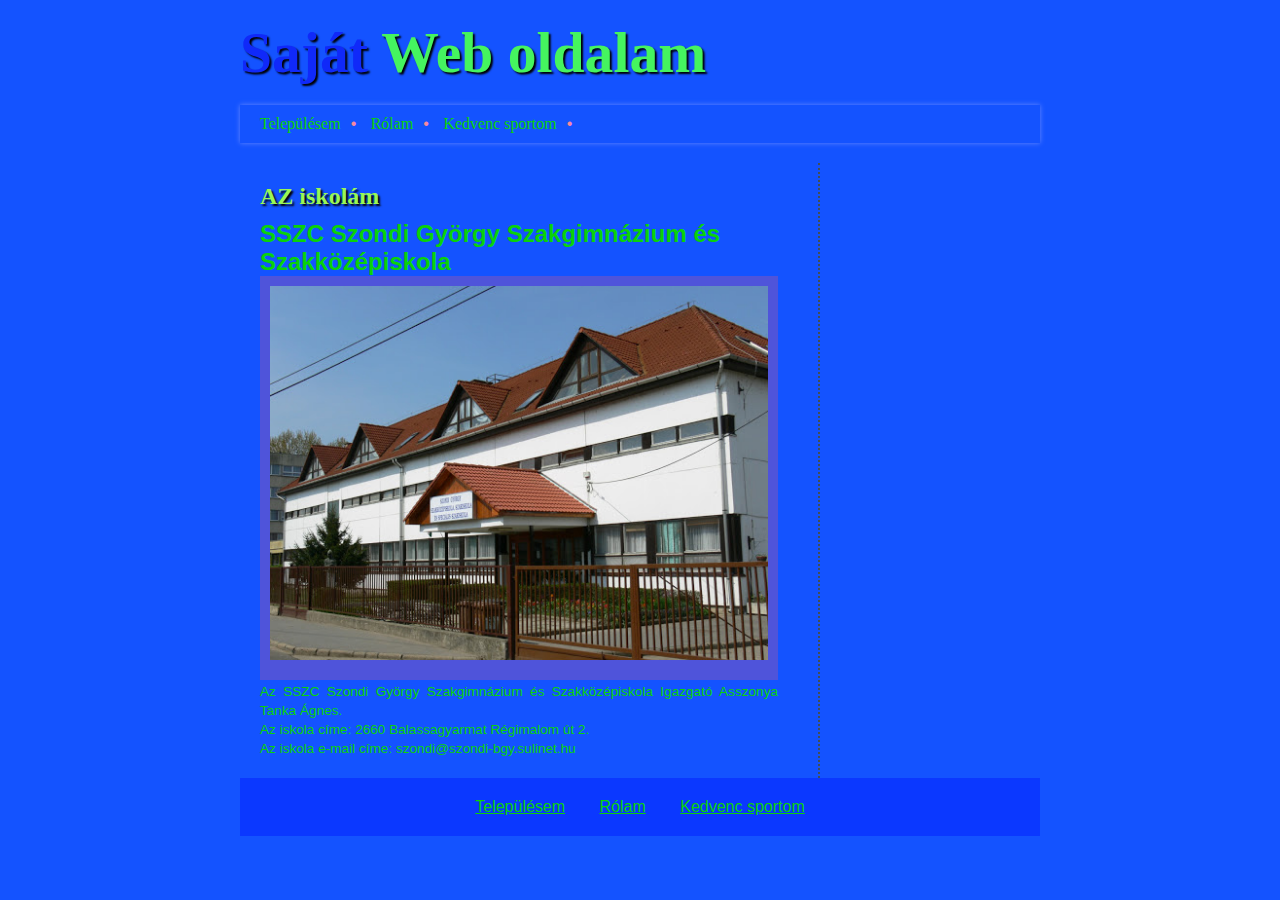
==== iskola.html @ ecb46ff6 "elso" ====
<!DOCTYPE html>
<html lang ="en">

<head>
<title>Responsive oldal</title>
<meta charset="utf-8">
<link rel="stylesheet" href="css\styles.css">
<meta name="viewport" content="width=device-width,initial-scale=1.0 maximum-scalable=1.0 user-scalable=no">    
</head>



<body>
    
<div id="wrapper">
    <header>
        Saját <span> Web oldalam </span>
    </header>

    <nav>
    <a href="telepules.html">Településem</a>&bull;
    <a href="index.html">Rólam</a>&bull;
    <a href="sport.html">Kedvenc sportom</a>&bull;
    </nav>

    <section>
     <article>
        <h1>AZ iskolám</h1>
        <h2>SSZC Szondi György Szakgimnázium és Szakközépiskola</h2>
        <figure>
        <img src="images/szondi.jpg" alt=""/>
        <figcaption>
            
        </figcaption>
        </figure>
        <p>
            Az SSZC Szondi György Szakgimnázium és Szakközépiskola Igazgató Asszonya Tanka Ágnes.
        </p>
        <p>
            Az iskola címe: 2660 Balassagyarmat Régimalom út 2.
        </p>
        <p>
            Az iskola e-mail címe: szondi@szondi-bgy.sulinet.hu
        </p>
     </article>
     
    </section>

    <aside>
        
    </aside>

    <div class="clear">
        <footer>
            <a href="telepules.html">Településem</a>
            <a href="index.html">Rólam</a>
            <a href="sport.html">Kedvenc sportom</a>
        </footer>
    </div>
</div>

</body>
</html>
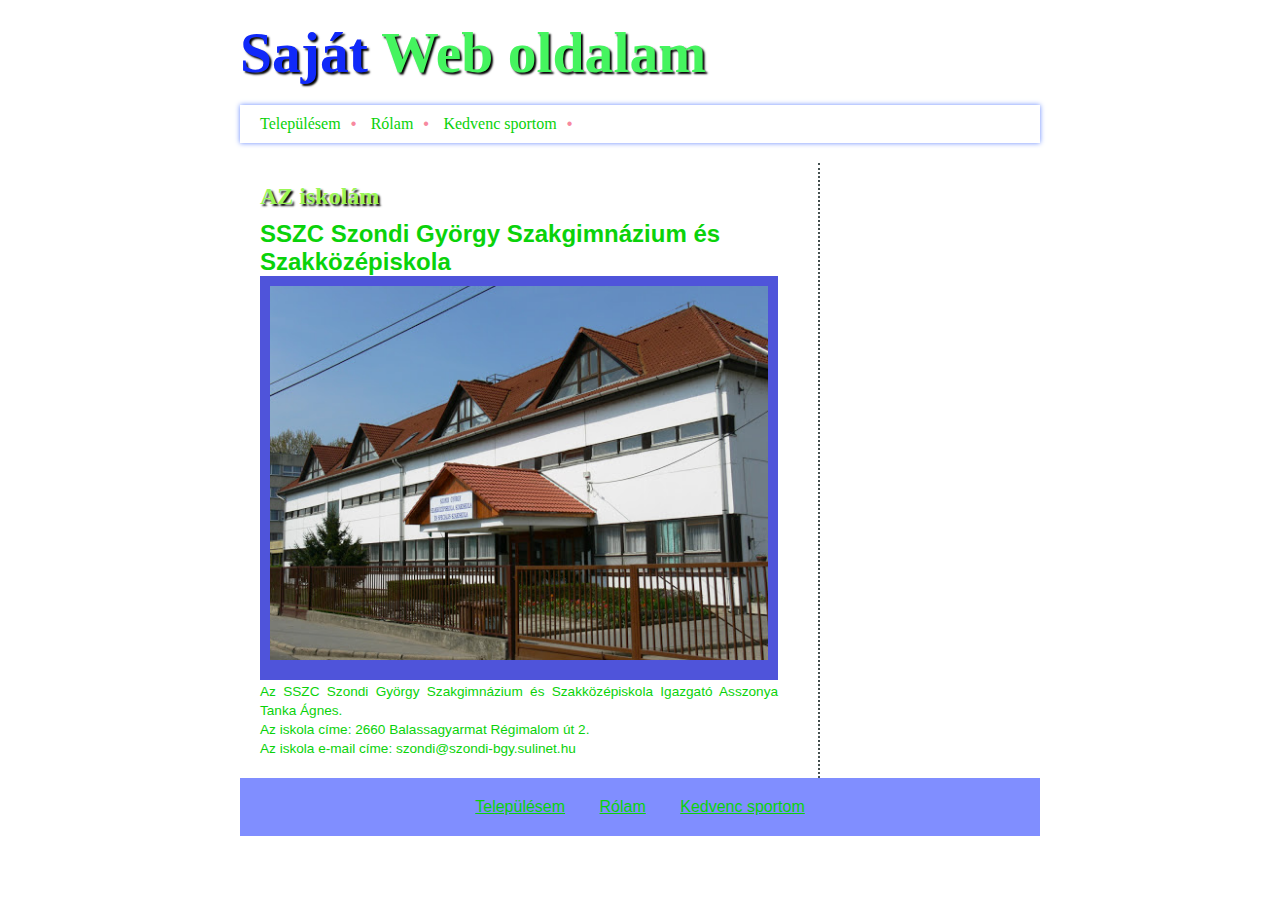
==== commit 5034f3e2: "elso" ====
--- a/iskola.html
+++ b/iskola.html
@@ -5,7 +5,8 @@
 <title>Responsive oldal</title>
 <meta charset="utf-8">
 <link rel="stylesheet" href="css\styles.css">
-<meta name="viewport" content="width=device-width,initial-scale=1.0 maximum-scalable=1.0 user-scalable=no">    
+<meta name="viewport" content="width=device-width,initial-scale=1.0 maximum-scalable=1.0 user-scalable=no">
+<script src="https://ajax.googleapis.com/ajax/libs/jquery/3.4.1/jquery.min.js"></script>    
 </head>
 
 
